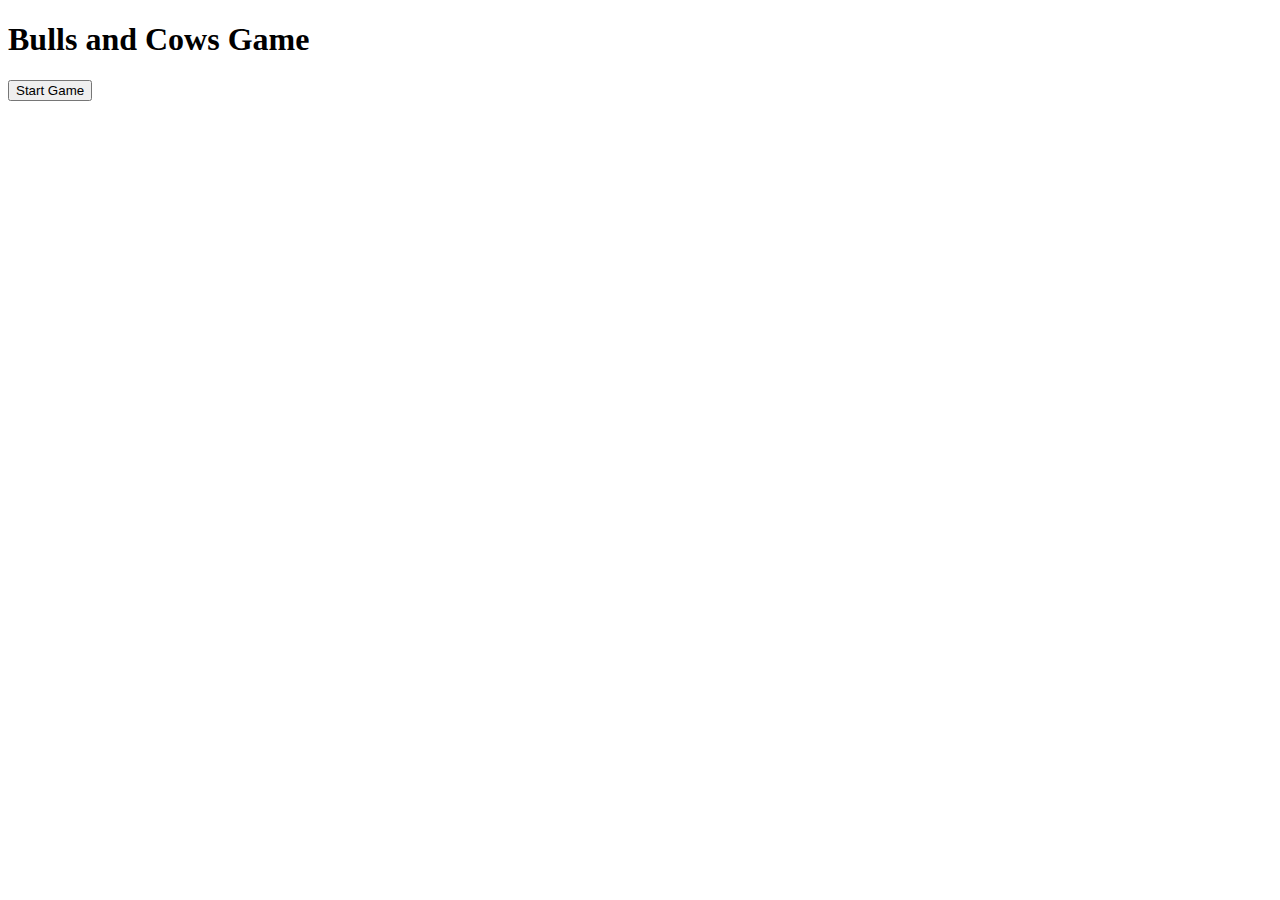
==== index.html @ 62053399 "Update index.html" ====
<!DOCTYPE html>
<html lang="en">
<head>
    <meta charset="UTF-8">
    <meta name="viewport" content="width=device-width, initial-scale=1.0">
    <title>Bulls and Cows Game</title>
    <script>
        // Your JavaScript code here
        const wordList = ["bacy"];
        let exclude = [];

        const chosenWord = wordList[Math.floor(Math.random() * wordList.length)];

        let antiRepeat = [];
        let isRepeated = false;
        let limit = 0;

        function playGame() {
            while (true) {
                exclude = [];
                antiRepeat = [];
                isRepeated = false;

                const userWord = prompt("Enter 4 Letter Word: ");

                if (userWord.length !== 4 || !/^[a-zA-Z]+$/.test(userWord)) {
                    alert("Enter a valid 4-letter word with alphabetical characters only.");
                    continue;
                }

                for (const cur of userWord) {
                    if (antiRepeat.includes(cur)) {
                        isRepeated = true;
                    }
                    antiRepeat.push(cur);
                }

                if (isRepeated) {
                    alert("Cannot use words with repeated characters");
                    continue;
                }

                let refIndex = 0;
                let bull = 0;
                let cow = 0;

                for (const cur of userWord) {
                    if (cur === chosenWord[refIndex] && !exclude.includes(cur)) {
                        bull += 1;
                    } else if (chosenWord.includes(cur) && !exclude.includes(cur)) {
                        cow += 1;
                    }

                    exclude.push(cur);
                    refIndex += 1;
                }

                alert(`${bull} bull and ${cow} cow`);

                if (bull === 4) {
                    alert("You Won The Match");
                    break;
                }

                refIndex = 0;
                limit += 1;

                if (limit > 9) {
                    alert("You Have Exceeded The Limit.....");
                    break;
                }
            }
        }
    </script>
</head>
<body>
    <h1>Bulls and Cows Game</h1>
    <button onclick="playGame()">Start Game</button>
</body>
</html>
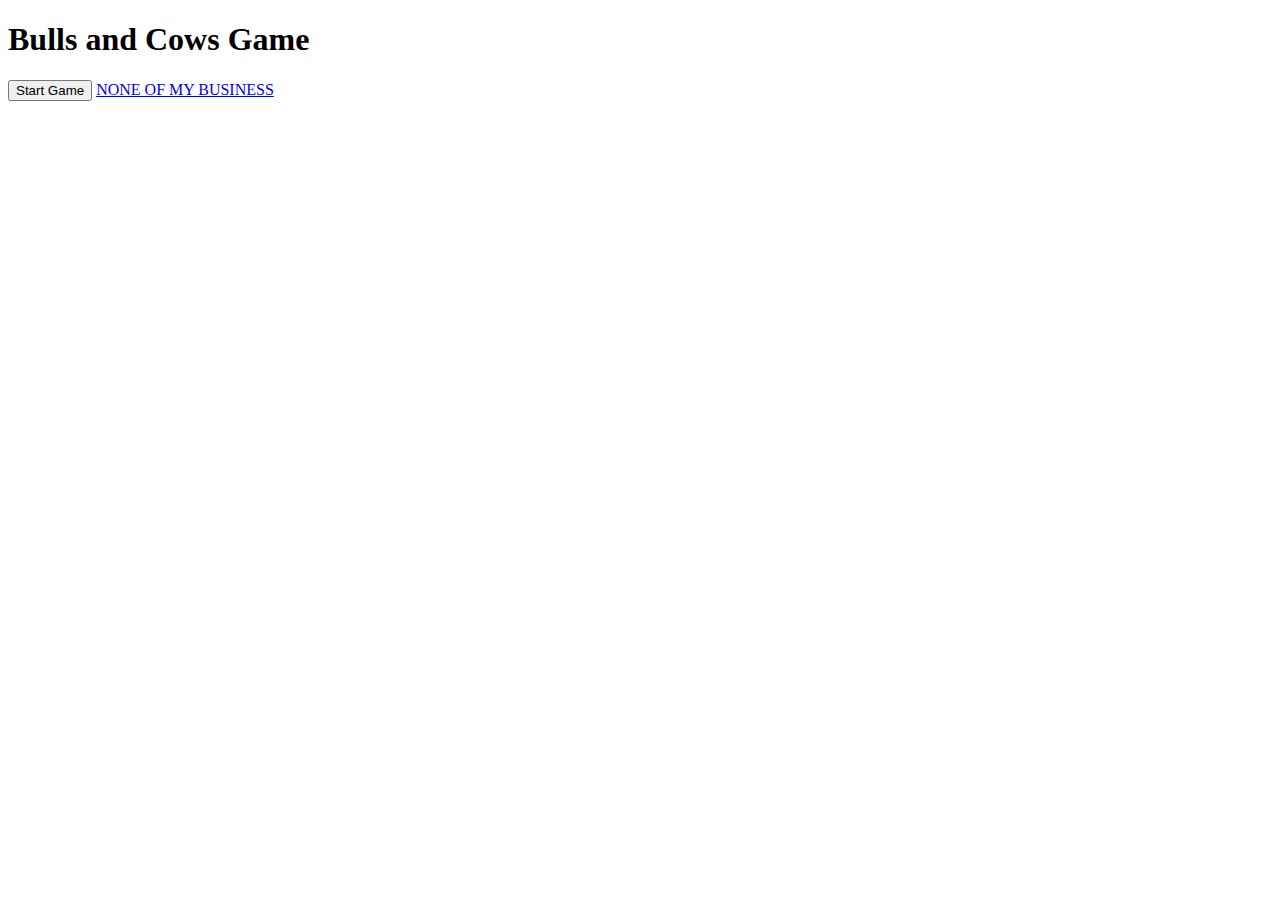
==== commit 6ee04fd7: "Update index.html" ====
--- a/index.html
+++ b/index.html
@@ -6,7 +6,7 @@
     <title>Bulls and Cows Game</title>
     <script>
         // Your JavaScript code here
-        const wordList = ["bacy"];
+        const wordList = ["able", "last", "real", "easy", "long", "rank", "true", "wide", "acid", "busy", "open", "dark", "idle", "flat", "deft", "plus", "safe", "numb", "cold", "late", "live", "wide", "bare", "oral", "back", "cute", "dumb", "dumb", "mute", "wary", "easy", "open", "back", "bald", "wiry", "ugly", "best", "last", "fair", "dark", "gory", "bold", "tied", "game", "dark", "flat", "soft", "busy", "idle", "bony", "bone", "calm", "able", "fast", "same", "pure", "easy", "blue", "blae", "blue", "jade", "pink", "rose", "rust", "sage", "ebon", "grey", "roan", "drab", "pale", "pale", "pale", "dark", "lewd", "weak", "cold", "near", "warm", "cozy", "dear", "bare", "fair", "cozy", "easy", "warm", "able", "half", "half", "half", "calm", "dark", "lost", "pent", "cold", "bold", "smug", "wild", "done", "flat", "hewn", "nosy", "live", "live", "back", "damn", "made", "bent", "hurt", "deaf", "glum", "easy", "neat", "soft", "salt", "live", "warm", "arid", "drab", "late", "late", "late", "easy", "east", "west", "down", "firm", "fine", "neat", "pure", "idle", "beta", "avid", "cold", "avid", "tied", "must", "flat", "true", "tame", "arco", "fair", "foul", "fair", "firm", "true", "weak", "fast", "slow", "lazy", "fast", "slow", "fast", "slow", "thin", "bony", "lank", "skim", "rank", "done", "last", "grey", "able", "soft", "flat", "wavy", "toed", "fore", "home", "kind", "sour", "fast", "cold", "hard", "limp", "aged", "cozy", "bare", "void", "mean", "base", "mock", "a-ok", "hard", "icky", "evil", "dark", "easy", "glad", "hard", "firm", "soft", "hard", "soft", "hard", "soft", "hard", "soft", "hard", "pure", "firm", "hale", "airy", "easy", "deaf", "down", "last", "alto", "alto", "home", "flat", "skew", "flat", "kind", "bare", "cold", "cold", "cold", "rush", "easy", "beta", "dirt", "fond", "past", "blue", "hurt", "glad", "lush", "just", "kind", "epic", "huge", "puny", "snug", "true", "base", "like", "like", "last", "live", "live", "maxi", "long", "lank", "snub", "long", "long", "long", "open", "lost", "gone", "lost", "lost", "loud", "soft", "rich", "thin", "pale", "soft", "cold", "made", "true", "male", "male", "male", "fair", "ripe", "ripe", "aged", "mild", "cold", "main", "racy", "gold", "fair", "flat", "many", "some", "much", "some", "such", "more", "most", "more", "most", "sick", "mown", "fake", "near", "flat", "nice", "base", "base", "blue", "grey", "busy", "rank", "auld", "aged", "aged", "grey", "open", "shut", "open", "open", "open", "open", "oral", "some", "laid", "cold", "bare", "bald", "oily", "bald", "paid", "bare", "bias", "wild", "past", "last", "late", "then", "born", "cold", "down", "mint", "glib", "fast", "grim", "bare", "busy", "lacy", "glib", "dour", "easy", "anti", "plus", "weak", "fine", "nice", "very", "arty", "open", "rich", "lean", "glib", "snug", "rash", "pure", "pure", "fine", "soft", "ripe", "real", "real", "true", "real", "lost", "weak", "akin", "bent", "firm", "idle", "open", "lacy", "live", "awed", "awed", "rich", "rich", "rich", "rich", "lean", "left", "left", "left", "near", "port", "base", "holy", "laic", "safe", "safe", "down", "same", "same", "akin", "sane", "open", "dark", "firm", "sure", "sent", "real", "idle", "arch", "firm", "open", "sexy", "blue", "clad", "shod", "dear", "dual", "zero", "four", "five", "zero", "lone", "size", "arch", "mean", "weak", "fine", "fast", "lone", "sold", "some", "both", "nary", "zero", "each", "long", "flat", "thin", "oral", "firm", "firm", "sure", "hard", "weak", "pale", "puny", "made", "lean", "arch", "base", "easy", "brut", "sour", "long", "tame", "wild", "tame", "wild", "real", "camp", "sour", "winy", "limp", "edgy", "thin", "fine", "ropy", "thin", "tidy", "neat", "neat", "ruly", "side", "true", "sure", "sure", "true", "open", "tied", "torn", "down", "down", "soft", "down", "weak", "used", "airy", "rich", "evil", "warm", "warm", "warm", "cold", "damp", "arid", "rich", "wide", "wide", "bare", "glad", "wise", "sage", "fond", "worn", "aged", "zoic", "home", "oral", "ropy", "self", "Sikh", "Sufi", "Jain", "otic", "Nazi", "epic", "Manx", "Thai", "Thai", "Thai", "Slav", "uric", "wiry", "zero", "held", "just", "half", "only", "only", "only", "okay", "much", "only", "very", "much", "just", "ergo", "firm", "next", "much", "much", "last", "last", "back", "back", "back", "back", "back", "back", "fast", "fast", "hard", "hard", "hard", "hard", "hard", "hard", "hard", "hard", "hard", "down", "down", "down", "down", "down", "down", "home", "home", "home", "more", "more", "late", "most", "most", "then", "then", "then", "once", "once", "thus", "such", "easy", "long", "long", "orad", "wild", "once", "true", "best", "best", "over", "over", "over", "over", "abed", "each", "just", "item", "live", "awry", "amok", "amok", "fore", "atop", "bang", "late", "east", "west", "flat", "flop", "idly", "left", "near", "wide", "wide", "wide", "wide", "only", "very", "life", "time", "agon", "feat", "play", "exit", "slip", "coup", "blot", "slip", "trip", "spin", "hurl", "balk", "dunk", "push", "drag", "draw", "lift", "spit", "jump", "leap", "best", "bunt", "chop", "clip", "swat", "whip", "punt", "mesh", "lick", "move", "move", "move", "flit", "bank", "slip", "juke", "ploy", "ruse", "dint", "road", "vote", "vote", "goal", "flux", "bolt", "veto", "fade", "wash", "soak", "comb", "bath", "care", "chew", "push", "walk", "walk", "step", "pace", "trip", "gait", "gait", "walk", "rack", "hike", "skip", "turn", "dash", "ford", "jump", "mush", "trip", "lift", "spin", "trek", "trek", "tour", "beat", "tack", "post", "rise", "soar", "dive", "drop", "flop", "skid", "flow", "scud", "flit", "jerk", "spin", "snap", "wind", "wave", "turn", "rock", "turn", "left", "tack", "clip", "trim", "bite", "wilt", "chip", "tear", "rent", "burn", "flex", "fold", "rack", "game", "jest", "play", "hang", "dive", "flip", "crab", "spar", "sumo", "hunt", "game", "game", "turn", "down", "golf", "crib", "faro", "draw", "stud", "ludo", "bust", "orgy", "play", "game", "show", "shag", "hula", "song", "scat", "beat", "skit", "dash", "play", "draw", "rush", "pick", "chop", "chip", "work", "game", "plum", "MPEG", "hunt", "jerk", "yoga", "scan", "care", "duty", "role", "back", "evil", "vice", "scam", "envy", "lust", "foul", "rape", "raid", "swiz", "shot", "shot", "duel", "risk", "hire", "lock", "judo", "care", "wear", "blow", "wind", "gasp", "yawn", "toke", "bite", "fart", "gulp", "gulp", "fuck", "doze", "gaze", "gape", "view", "talk", "take", "soul", "play", "rape", "sack", "fire", "tune", "echo", "rite", "wake", "orgy", "mask", "stay", "stop", "wait", "rest", "fast", "diet", "orgy", "stop", "save", "deal", "deal", "dole", "alms", "wash", "deal", "pawn", "sale", "sale", "sale", "duty", "name", "levy", "riot", "duel", "blow", "stab", "shot", "plea", "line", "hand", "lift", "mock", "snub", "turn", "feud", "cast", "flip", "flip", "lead", "helm", "lead", "last", "Ivry", "Jena", "pest", "head", "male", "sire", "vent", "horn", "horn", "host", "kelp", "tang", "Ulva", "carp", "dace", "chub", "dory", "Zeus", "yolk", "fang", "fang", "tusk", "salp", "mako", "Aves", "bird", "rhea", "rhea", "lark", "myna", "crow", "Pica", "wren", "hawk", "eyas", "kite", "Gyps", "Bubo", "Otus", "Asio", "Tyto", "newt", "frog", "bufo", "Hyla", "Pipa", "teju", "beak", "beak", "tick", "mite", "fang", "comb", "guan", "Crax", "Pavo", "dove", "lory", "tody", "Apus", "Jynx", "duck", "Anas", "teal", "smew", "Chen", "swan", "calf", "calf", "buck", "mole", "hide", "down", "vane", "coat", "mane", "hair", "seta", "Nuda", "comb", "worm", "slug", "spat", "clam", "Arca", "Unio", "craw", "crab", "brit", "Grus", "rail", "weka", "Crex", "Otis", "knot", "Lari", "tern", "skua", "Alca", "Uria", "Sula", "seal", "chow", "wolf", "Cuon", "Manx", "lynx", "lion", "bear", "wing", "prey", "game", "claw", "claw", "claw", "tail", "scut", "flag", "dock", "flea", "gnat", "gnat", "Apis", "wasp", "Nepa", "blue", "moth", "grub", "milt", "hare", "pika", "vole", "jird", "Glis", "loir", "cavy", "roan", "foal", "colt", "stud", "mare", "hack", "pony", "grey", "hack", "hack", "pony", "pony", "moke", "jack", "mule", "boar", "zebu", "gaur", "Ovis", "lamb", "goat", "ibex", "oryx", "stag", "fawn", "hart", "hind", "napu", "hand", "mink", "Gulo", "Eira", "peba", "hock", "loin", "vein", "Lucy", "saki", "fish", "Lota", "hake", "ling", "ling", "cusk", "tuna", "brit", "shad", "sild", "char", "opah", "Esox", "pike", "hind", "jack", "scad", "scup", "scup", "drum", "liza", "goby", "cero", "tuna", "Amia", "sole", "acid", "Adam", "adit", "alum", "apse", "arch", "arch", "axis", "axle", "B-52", "back", "back", "bait", "bale", "band", "band", "band", "band", "band", "band", "bank", "bard", "bark", "barn", "base", "base", "base", "base", "base", "base", "bath", "bead", "beam", "beam", "belt", "belt", "belt", "bend", "bend", "bier", "bier", "blue", "boat", "body", "bogy", "bola", "bolt", "bolt", "bolt", "bolt", "bore", "bota", "bowl", "bowl", "bowl", "bowl", "brad", "Bren", "brig", "brig", "brim", "brim", "bung", "bunk", "bunk", "bust", "cafe", "cage", "cage", "cake", "calk", "camp", "camp", "camp", "camp", "camp", "cane", "cane", "cape", "card", "cart", "case", "case", "case", "case", "cast", "cast", "CD-R", "chap", "chip", "chip", "chip", "chum", "clip", "clip", "clog", "clog", "club", "club", "coat", "coif", "coil", "coil", "coil", "coil", "coil", "coke", "Colt", "comb", "comb", "cone", "cope", "copy", "cord", "cord", "cord", "core", "core", "core", "cork", "cosy", "cote", "cowl", "crib", "crib", "crop", "crop", "cube", "curb", "curb", "cusp", "cyma", "dais", "dart", "dart", "daub", "deck", "deck", "deck", "delf", "desk", "dhow", "dial", "dial", "dial", "dial", "dirk", "dish", "dish", "disk", "dock", "dock", "dock", "dome", "dome", "dose", "drag", "draw", "draw", "dray", "drip", "drop", "drug", "drum", "drum", "duck", "duct", "dump", "etui", "exit", "face", "face", "face", "fake", "farm", "felt", "file", "file", "film", "film", "film", "fire", "flag", "flag", "flap", "flap", "flat", "flat", "flat", "flue", "foil", "foil", "foil", "fold", "fork", "fork", "form", "fret", "fret", "frog", "fuse", "fuse", "game", "gamp", "gate", "gate", "gate", "gear", "gear", "gear", "ghat", "gilt", "goal", "gore", "gown", "gown", "gown", "grab", "grey", "grid", "grid", "grid", "hack", "haft", "haik", "hame", "hand", "hank", "harp", "harp", "hasp", "head", "head", "head", "head", "helm", "herm", "hilt", "hold", "hold", "hole", "hole", "home", "hone", "horn", "horn", "horn", "horn", "hose", "hose", "huck", "hulk", "icon", "idol", "iPod", "iron", "iron", "iron", "izar", "item", "jack", "jack", "jack", "jack", "jack", "jack", "jail", "jamb", "jean", "juke", "junk", "kepi", "kern", "kiln", "kilt", "king", "king", "king", "kite", "knit", "knit", "knit", "knob", "knob", "knob", "knot", "kohl", "kris", "lace", "lace", "lame", "lamp", "lamp", "lane", "lane", "lash", "last", "lath", "lead", "lead", "leaf", "Lego", "lens", "lens", "lido", "lift", "lift", "Lilo", "limb", "limb", "line", "line", "line", "line", "link", "link", "lint", "load", "load", "lobe", "lock", "lock", "lock", "lock", "loft", "loft", "loft", "loge", "lota", "luge", "lute", "lyre", "mail", "main", "mask", "mask", "mast", "mast", "maul", "maxi", "maze", "mend", "mews", "mine", "mine", "mink", "mint", "moat", "mold", "mold", "mule", "mute", "nail", "nard", "nave", "neck", "neck", "nest", "nest", "nick", "node", "nose", "nose", "nude", "nude", "oast", "oven", "pack", "pack", "pack", "pack", "pane", "park", "part", "path", "pave", "pawl", "pawn", "pick", "pick", "pick", "pier", "pier", "pier", "pike", "pike", "pile", "pile", "plan", "plat", "plow", "plug", "plug", "pole", "pole", "pole", "port", "post", "prod", "puck", "pung", "punt", "purl", "purl", "quad", "quad", "quay", "rack", "rack", "rack", "raft", "rail", "rail", "rake", "ramp", "rasp", "rein", "rest", "ride", "ring", "ring", "rink", "Ritz", "road", "robe", "rope", "ruin", "rule", "rung", "sack", "sack", "safe", "safe", "sail", "sail", "sari", "scan", "scow", "scow", "scum", "seal", "seal", "seal", "seam", "seat", "seat", "seat", "seat", "shag", "shed", "shim", "ship", "shiv", "shoe", "shoe", "shop", "shot", "shot", "shot", "side", "silk", "silo", "silo", "sink", "skeg", "skep", "skep", "skid", "skin", "skin", "slab", "slat", "sled", "slip", "slit", "slot", "slot", "slot", "snap", "snip", "soap", "soap", "sock", "sofa", "sole", "souk", "spar", "spat", "spit", "spot", "spot", "spud", "spur", "stay", "stay", "stem", "step", "step", "stob", "stop", "stud", "suit", "suit", "sump", "sump", "swab", "swab", "swag", "tabi", "tack", "tail", "tail", "tamp", "tank", "tank", "tape", "tape", "tape", "tare", "tick", "tidy", "tier", "tier", "tile", "tile", "tine", "tire", "toby", "toga", "togs", "tole", "trap", "trap", "trap", "trap", "tray", "trey", "tube", "tube", "tuck", "type", "vamp", "vane", "vase", "vent", "vent", "vest", "viol", "vise", "wain", "wale", "walk", "wand", "ward", "ware", "warp", "wash", "wash", "WATS", "ways", "weir", "weir", "weld", "welt", "whip", "wick", "wick", "wing", "wing", "wire", "wire", "work", "worm", "wrap", "yagi", "yard", "yard", "yard", "yard", "yawl", "yawl", "yoke", "yoke", "yoke", "yoke", "yurt", "zarf", "zero", "ramp", "corn", "heat", "elan", "view", "mark", "form", "face", "band", "spot", "lure", "dent", "mole", "burn", "wart", "note", "mold", "sort", "echo", "gulf", "cert", "airs", "dash", "hope", "evil", "form", "wise", "hang", "slub", "bone", "gray", "wine", "cyan", "blue", "pink", "rose", "puce", "ring", "alto", "alto", "tone", "tune", "walk", "echo", "echo", "give", "whip", "body", "bulk", "heft", "tare", "legs", "rain", "pace", "beat", "loft", "true", "pose", "tuck", "leap", "span", "risk", "risk", "size", "size", "size", "bulk", "bore", "rise", "drop", "glut", "hour", "beam", "damn", "gold", "sake", "evil", "lead", "face", "joke", "seat", "sway", "grip", "hold", "rein", "veto", "form", "drag", "tone", "body", "body", "germ", "skin", "pore", "tube", "duct", "hair", "hair", "down", "mane", "part", "lock", "Afro", "bang", "wave", "scab", "node", "flab", "bone", "head", "trap", "cusp", "caul", "uvea", "lens", "umbo", "lung", "cusp", "flap", "milk", "gore", "clot", "tear", "bile", "snot", "vein", "cone", "ovum", "axon", "fold", "lobe", "pons", "cunt", "mons", "anus", "arse", "head", "pate", "chop", "neck", "nape", "side", "back", "limb", "crus", "shin", "hand", "fist", "left", "palm", "calf", "arch", "sole", "nail", "axis", "ulna", "head", "nose", "beak", "conk", "chin", "face", "face", "brow", "jowl", "ruga", "rima", "zone", "mind", "open", "nous", "mind", "wits", "bent", "Eden", "nose", "hand", "camp", "nose", "part", "self", "coma", "daze", "bind", "drag", "bait", "mind", "musk", "sour", "salt", "tone", "itch", "pain", "heat", "cold", "mark", "line", "rote", "mind", "hunt", "wish", "know", "life", "love", "fact", "case", "lead", "idea", "muse", "trap", "idea", "kind", "type", "like", "like", "rule", "rule", "side", "hand", "foil", "term", "zero", "vote", "part", "unit", "fact", "plan", "bail", "plot", "menu", "sawm", "yang", "hero", "form", "grid", "view", "blur", "cult", "cult", "pole", "goal", "mind", "sake", "view", "lore", "dark", "axis", "mode", "mean", "bent", "bias", "yoga", "leaf", "page", "band", "lens", "film", "mail", "lead", "lead", "mail", "spam", "slot", "word", "form", "head", "term", "case", "verb", "verb", "past", "name", "Dona", "Frau", "pony", "code", "code", "myth", "plot", "poem", "epos", "dump", "copy", "body", "spot", "spot", "tome", "Ruth", "Ezra", "Joel", "Amos", "Mark", "Luke", "John", "sura", "form", "card", "list", "item", "menu", "menu", "rota", "note", "stub", "card", "file", "stub", "sale", "stay", "writ", "plea", "UNIX", "lynx", "worm", "link", "read", "bumf", "skim", "crux", "bunk", "jump", "show", "note", "card", "hail", "dope", "fact", "news", "news", "clue", "sign", "case", "rule", "rule", "code", "copy", "news", "oath", "visa", "hand", "rave", "fire", "name", "dibs", "word", "term", "note", "shot", "debt", "joke", "side", "case", "koan", "rule", "sign", "mark", "type", "mark", "line", "hint", "taps", "dash", "nose", "sign", "mark", "type", "font", "beta", "zeta", "iota", "beth", "yodh", "kaph", "ayin", "qoph", "resh", "shin", "rune", "seal", "tone", "mode", "clef", "rest", "note", "slur", "flat", "flag", "sign", "beck", "gape", "pout", "wink", "dove", "ritz", "LISP", "Iowa", "Crow", "Hopi", "Tupi", "Pima", "Hupa", "Yuma", "Yahi", "Lisu", "Hani", "Lahu", "Kuki", "Nung", "Thai", "Saek", "Gheg", "Tosk", "Komi", "Veps", "Manx", "Urdu", "Dard", "Pali", "Dari", "Kota", "Toda", "Kuvi", "Bole", "Bade", "Tera", "Bura", "Kera", "Chad", "Fang", "Luba", "Fula", "Akan", "plot", "lobe", "play", "line", "line", "play", "tune", "part", "vamp", "hymn", "duet", "trio", "song", "fado", "lied", "soul", "funk", "trad", "tone", "note", "vein", "form", "iamb", "surd", "howl", "sigh", "rasp", "chat", "talk", "cant", "wind", "talk", "hint", "word", "wish", "suit", "oral", "quiz", "echo", "leak", "talk", "oath", "brag", "dare", "goad", "post", "rule", "blip", "horn", "buoy", "mace", "icon", "spot", "wave", "sign", "Bach", "omen", "time", "trip", "deal", "blip", "fire", "pity", "case", "time", "slip", "rise", "dawn", "ruin", "blow", "slam", "jolt", "surf", "wake", "wave", "lift", "wave", "wave", "draw", "leap", "drop", "flop", "stop", "snap", "bang", "bong", "bark", "bark", "beat", "bray", "chug", "crow", "ding", "drip", "drum", "honk", "howl", "howl", "meow", "pant", "peal", "ping", "ring", "sigh", "slam", "snap", "song", "tick", "ting", "whir", "whiz", "zing", "tide", "flow", "flux", "slap", "jump", "fire", "turn", "drip", "warp", "rush", "flap", "rush", "spin", "thaw", "tide", "rise", "bash", "rave", "bout", "race", "heat", "open", "dash", "mile", "race", "slam", "rout", "bite", "glow", "soul", "zeal", "wish", "love", "urge", "pain", "pang", "care", "daze", "hope", "stir", "fury", "fear", "fear", "bang", "hope", "love", "hate", "envy", "sulk", "tuck", "dish", "fare", "diet", "diet", "menu", "chow", "meal", "bran", "Spam", "meal", "bite", "nosh", "chew", "soup", "stew", "mint", "flan", "whip", "cake", "bird", "duck", "wing", "loaf", "meat", "game", "chop", "side", "shin", "loin", "neck", "rump", "veal", "lamb", "rack", "pork", "rind", "lard", "suet", "Host", "pita", "gyro", "wrap", "mush", "chip", "kale", "bean", "corn", "taro", "lime", "plum", "sloe", "date", "pear", "bosc", "sorb", "fish", "cusk", "carp", "pike", "tuna", "clam", "crab", "scup", "sole", "hake", "shad", "milt", "rice", "slop", "mash", "mast", "herb", "salt", "mace", "mint", "sage", "mole", "roux", "milk", "milk", "whey", "curd", "curd", "bleu", "Brie", "Edam", "miso", "pate", "taco", "brew", "bock", "malt", "wort", "malt", "mead", "sake", "nipa", "wine", "sack", "port", "marc", "flip", "sour", "slug", "must", "mate", "cola", "slop", "mold", "aged", "deaf", "folk", "sick", "crop", "pack", "hand", "pair", "knot", "swad", "wisp", "clew", "pile", "pyre", "body", "race", "kith", "name", "pair", "pair", "team", "trio", "trio", "DINK", "bevy", "wisp", "herd", "herd", "pack", "wisp", "giro", "firm", "Rome", "side", "form", "type", "sect", "cult", "cult", "Liao", "Ming", "Qing", "Sung", "Tang", "York", "Yuan", "bloc", "Axis", "Asia", "hive", "ruck", "army", "host", "unit", "army", "navy", "team", "wing", "city", "town", "club", "hunt", "yoke", "cast", "core", "nest", "duet", "trio", "band", "crew", "crew", "gown", "jati", "diet", "Duma", "Rota", "mods", "date", "fair", "fair", "side", "jury", "jury", "bevy", "left", "file", "line", "line", "rank", "body", "bosk", "rash", "bank", "mail", "deco", "camp", "Zhou", "vote", "blue", "grey", "host", "head", "wing", "Inca", "seat", "home", "base", "wing", "apex", "node", "node", "bush", "beat", "zone", "belt", "side", "base", "balk", "core", "city", "city", "zone", "home", "dump", "view", "east", "west", "East", "East", "Eden", "bent", "drop", "home", "turf", "lair", "lawn", "lead", "limb", "line", "line", "line", "park", "park", "path", "peak", "pole", "pole", "site", "post", "left", "back", "open", "port", "nest", "wold", "seat", "seat", "side", "side", "hand", "site", "slum", "stop", "seam", "head", "town", "burg", "ward", "plot", "veld", "tack", "West", "West", "tape", "wire", "yard", "yard", "zone", "turf", "Oran", "Chad", "Luda", "Xian", "Cali", "Goma", "Leon", "Cuba", "Cuba", "Brno", "Lome", "Oslo", "Lund", "Ruhr", "Suva", "Troy", "Acre", "Zion", "Hefa", "Rome", "Pisa", "Bari", "Guam", "Graz", "Linz", "Gent", "Acre", "Erin", "Bath", "Avon", "Kent", "Cork", "Giza", "Suez", "Agra", "Bali", "Iran", "Elam", "Iraq", "Kobe", "Gaul", "Orly", "Lyon", "Nice", "Laos", "Male", "Mali", "Oman", "Sind", "Peru", "Lima", "Cebu", "Cebu", "Lodz", "Doha", "Apia", "Taif", "Nejd", "Perm", "Omsk", "Riga", "Baku", "Leon", "Leon", "Bern", "Aram", "Sfax", "Nome", "Mesa", "Yuma", "Hilo", "Maui", "Oahu", "Gary", "Iowa", "Hays", "Reno", "Taos", "Ohio", "Enid", "Bend", "Erie", "Waco", "Utah", "Aden", "Gobi", "Etna", "Fuji", "life", "urge", "Aare", "Aire", "Alps", "Amur", "Apus", "Aras", "Argo", "Arno", "Asia", "Avon", "Avon", "bank", "bank", "bank", "base", "berm", "body", "brae", "cape", "cave", "chap", "chip", "coma", "core", "core", "cove", "cove", "crag", "dale", "down", "draw", "drey", "dune", "Ebro", "Elbe", "Eyre", "flat", "foam", "ford", "Gila", "glen", "Grus", "gulf", "gulf", "hail", "head", "head", "hole", "hole", "hunk", "isle", "kaon", "Kivu", "Kura", "lake", "land", "land", "leak", "Lena", "loch", "loch", "Lyra", "main", "mare", "Mars", "mesa", "Milk", "mire", "muon", "must", "neck", "nest", "Neva", "Nile", "nova", "Oder", "Ohio", "Ouse", "part", "path", "Pavo", "Ping", "pion", "pond", "rift", "rift", "rock", "Ruhr", "shag", "skim", "slit", "slot", "spit", "star", "star", "stub", "Styx", "tarn", "turf", "Twin", "Tyne", "unit", "Vega", "vein", "Vela", "vent", "wadi", "wash", "Yalu", "ogre", "Fury", "Danu", "Gwyn", "Llyr", "Amen", "Aten", "Bast", "Ptah", "Apsu", "Enki", "Gula", "Nabu", "Nina", "Agni", "Devi", "Kali", "Rahu", "Siva", "Soma", "Vayu", "Sita", "Kami", "faun", "Puck", "peri", "Echo", "Hero", "Ares", "Eris", "Mors", "Mars", "Dido", "Eros", "Hera", "Juno", "Muse", "Clio", "Nike", "Luna", "Zeus", "Thea", "Rhea", "Leto", "Frey", "Hoth", "Idun", "Loki", "Norn", "Odin", "Thor", "Vali", "Ymir", "Wyrd", "Adam", "Cain", "Abel", "Seth", "Ajax", "Bond", "Iago", "Lear", "Leda", "self", "face", "male", "WASP", "Crow", "Erie", "Hopi", "Hupa", "Iowa", "Pima", "Sauk", "Taos", "Yahi", "Yuma", "Zuni", "Gond", "Kota", "Toda", "Slav", "Copt", "Celt", "Gael", "Gaul", "Luba", "Tupi", "Dane", "Copt", "Jute", "Komi", "Veps", "frog", "Kurd", "spic", "Inca", "Inca", "Pole", "Arab", "Scot", "Thai", "Turk", "Igbo", "AWOL", "aide", "alto", "anti", "aunt", "back", "bard", "bear", "berk", "best", "bore", "capo", "case", "chap", "chit", "chef", "crab", "cunt", "czar", "czar", "dame", "dame", "date", "dean", "dean", "dean", "dick", "doge", "dove", "duce", "duke", "duke", "dyer", "earl", "emir", "fare", "fink", "flop", "monk", "gent", "girl", "girl", "Goth", "grip", "hack", "hack", "hand", "hawk", "head", "head", "head", "heir", "hire", "hero", "hope", "host", "host", "host", "hunk", "idol", "jerk", "jilt", "khan", "king", "king", "Lady", "lady", "lamb", "lamb", "liar", "life", "lion", "Lord", "lout", "maid", "maid", "mate", "mate", "mate", "hero", "mute", "naif", "name", "narc", "nark", "Nazi", "nazi", "nerd", "nude", "page", "page", "page", "pain", "peri", "pest", "poet", "prey", "putz", "qadi", "rake", "rani", "rock", "runt", "sage", "scab", "serf", "Shem", "shot", "Sikh", "sire", "slip", "slob", "snob", "sort", "soul", "spiv", "star", "stud", "suer", "Sufi", "suit", "swot", "tail", "temp", "tier", "tier", "Tory", "Tory", "Tory", "twin", "Tyke", "user", "uxor", "waif", "ward", "Wave", "Whig", "Whig", "Whig", "whip", "wife", "wimp", "wing", "wisp", "wolf", "worm", "yogi", "zany", "Abel", "Adam", "Ahab", "Amos", "Asch", "Ashe", "Bach", "Baum", "Berg", "Best", "Blok", "Bohr", "Bond", "Born", "Bose", "Buck", "Burk", "Burt", "Bush", "Bush", "Bush", "Byrd", "Byrd", "Cage", "Cash", "Clay", "Clay", "Coca", "Cody", "Cohn", "Coue", "Curl", "Dali", "Davy", "Dean", "Debs", "Dias", "Dior", "Down", "Drew", "Dufy", "Duse", "Edwy", "Esau", "Eyck", "Ezra", "Fahd", "Ford", "Ford", "Ford", "Ford", "Ford", "Ford", "Frye", "Funk", "Gide", "Gish", "Gore", "Goya", "Graf", "Gram", "Gray", "Gray", "Gray", "Gray", "Grey", "Grey", "Grey", "Gris", "Hahn", "Hale", "Hale", "Hale", "Hals", "Hart", "Hart", "Hays", "Hays", "Hero", "Hope", "Howe", "Howe", "Howe", "Howe", "Hugo", "Hume", "Hunt", "Hunt", "Hunt", "Inge", "Inge", "Ives", "Ives", "Joel", "John", "John", "Jong", "Jude", "Jung", "Kahn", "Kant", "Kean", "Kent", "Kern", "King", "King", "King", "Knox", "Koch", "Kuhn", "Lamb", "Land", "Lear", "Lind", "Livy", "Loeb", "Luce", "Luce", "Luke", "Lunt", "Mach", "Mark", "Marx", "Marx", "Marx", "Marx", "Marx", "Mary", "Mays", "Mead", "Mead", "Meir", "Miro", "Monk", "More", "Muir", "Nash", "Nast", "Nero", "Noah", "Ochs", "Oken", "Oort", "Opel", "Otis", "Ovid", "Owen", "Owen", "Page", "Page", "Park", "Paul", "Paul", "Piaf", "Polk", "Pons", "Pope", "Post", "Post", "Post", "Pyle", "Rand", "Rask", "Reid", "Rice", "Rice", "Ritz", "Rock", "Roth", "Rous", "Rush", "Ruth", "Ruth", "Sade", "Salk", "Sand", "Saul", "Saxe", "Shaw", "Shaw", "Shaw", "Shaw", "Snow", "Taft", "Taft", "Tate", "Tati", "Tito", "Town", "Urey", "Vaux", "Vega", "Wade", "Wain", "Ward", "Ward", "Ward", "Weil", "Weil", "Weld", "West", "West", "West", "Wise", "Wise", "Wolf", "Wolf", "Wouk", "Wren", "Yale", "Zeno", "Zeno", "Zola", "dent", "wind", "luck", "luck", "beam", "beam", "bise", "fohn", "lode", "load", "work", "grip", "gale", "glow", "gust", "hail", "haze", "heat", "life", "line", "beat", "thaw", "mist", "halo", "head", "push", "rain", "drag", "snow", "wave", "wind", "chop", "crop", "seta", "fern", "pine", "pine", "rimu", "nagi", "miro", "cone", "rush", "Brya", "inga", "dita", "arum", "arum", "taro", "taro", "puka", "pink", "Beta", "tuna", "poke", "ombu", "kale", "rape", "woad", "disa", "bent", "rice", "munj", "cane", "milo", "corn", "corn", "corn", "okra", "okra", "Sida", "Cola", "kola", "herb", "mast", "Olea", "ling", "Musa", "Ixia", "ramp", "aloe", "flax", "dhak", "guar", "anil", "Lens", "cube", "tolu", "bean", "kino", "tipu", "Ulex", "tare", "mung", "palm", "coir", "Nipa", "dock", "Rosa", "rose", "Geum", "plum", "gean", "fuji", "pear", "Ruta", "lime", "Acer", "Ilex", "mate", "Rhus", "mint", "mint", "sage", "beak", "teak", "teak", "Sium", "puka", "rust", "smut", "bunt", "bunt", "mold", "wort", "crop", "spur", "hair", "coma", "aril", "duct", "veil", "pith", "vein", "bast", "vine", "snag", "axis", "axil", "cyme", "corm", "bean", "pome", "husk", "leaf", "node", "lobe", "bark", "culm", "limb", "wand", "burl", "burl", "hoya", "soma", "land", "pile", "song", "gain", "gate", "gift", "tare", "cost", "wage", "soap", "dole", "rent", "fine", "fare", "levy", "FICA", "PAYE", "duty", "agio", "rate", "ante", "pawn", "bail", "gold", "bank", "fisc", "fund", "bank", "swag", "gold", "ruby", "kite", "kite", "giro", "cash", "cash", "coin", "real", "dime", "slug", "debt", "note", "loan", "lien", "bond", "fire", "flow", "fold", "leak", "molt", "rust", "shit", "sink", "soak", "sort", "thaw", "baud", "ream", "duck", "game", "lead", "love", "base", "cord", "MIPS", "grad", "acre", "barn", "bath", "cran", "last", "pint", "pint", "peck", "pint", "peck", "byte", "word", "phot", "volt", "gray", "dyne", "inch", "yard", "mile", "nail", "hand", "head", "link", "mesh", "mile", "mile", "palm", "span", "euro", "baht", "cent", "cedi", "real", "fils", "dong", "kina", "toea", "lwei", "kyat", "lira", "lira", "loti", "mark", "lira", "pula", "rand", "riel", "dram", "sent", "lari", "lats", "chon", "chon", "yuan", "jiao", "sone", "phon", "troy", "last", "rotl", "slug", "tael", "dram", "dram", "gram", "cube", "zero", "mate", "four", "five", "spot", "nose", "step", "bowl", "case", "cask", "dish", "pail", "sack", "tank", "drop", "dose", "load", "load", "dreg", "jack", "mile", "much", "ream", "tons", "sine", "link", "part", "unit", "rate", "trim", "east", "west", "east", "west", "last", "norm", "line", "wave", "bend", "dome", "cone", "disk", "ring", "coil", "star", "warp", "knot", "arch", "lead", "bowl", "snag", "wart", "node", "base", "drop", "fold", "void", "node", "hole", "pore", "spur", "cast", "fork", "cube", "tail", "mode", "soup", "size", "wild", "acme", "fact", "life", "skin", "rest", "life", "stir", "rage", "dark", "yoke", "cage", "idle", "play", "rest", "case", "flux", "rage", "rage", "flux", "pica", "ague", "crud", "AIDS", "yaws", "cold", "sore", "boil", "kibe", "gout", "cyst", "noma", "acne", "rust", "wilt", "smut", "bunt", "leak", "bite", "bump", "burn", "wale", "sign", "head", "rash", "pain", "ache", "burn", "pang", "pang", "pock", "ague", "scar", "corn", "yips", "trip", "lisp", "fret", "funk", "snit", "mire", "rank", "king", "fame", "name", "fame", "bane", "lack", "nude", "flaw", "flaw", "hole", "wart", "shot", "debt", "trim", "dirt", "home", "smog", "damp", "ruin", "wear", "sale", "slot", "ylem", "glop", "atom", "acyl", "dopa", "enol", "acid", "amyl", "base", "atom", "alum", "alum", "gold", "iron", "lead", "zinc", "marl", "mica", "char", "coke", "derv", "fire", "opal", "peat", "rock", "sial", "sima", "grit", "glue", "lute", "size", "Alar", "shag", "anil", "bone", "horn", "hide", "calf", "mink", "seal", "Tums", "bond", "card", "chad", "bran", "clay", "slip", "coal", "cork", "daub", "exon", "diol", "dust", "dust", "fire", "soil", "musk", "crap", "slop", "flux", "flax", "foam", "fuel", "rust", "balm", "kino", "hemp", "hypo", "jade", "jute", "tufa", "lint", "loam", "Mace", "mash", "mold", "slop", "onyx", "bole", "lake", "lake", "woad", "buna", "ruby", "rain", "salt", "roan", "sand", "sard", "silk", "silt", "slag", "snow", "crud", "soup", "spar", "sago", "talc", "tile", "urea", "whey", "punk", "deal", "knot", "24/7", "bout", "date", "past", "yore", "time", "span", "life", "life", "life", "days", "past", "date", "date", "date", "dawn", "ides", "date", "year", "year", "year", "June", "July", "Adar", "Iyar", "Jeth", "Asin", "Magh", "term", "term", "hour", "hour", "hour", "sext", "Lent", "time", "meal", "game", "turn", "half", "over", "dawn", "time", "tide", "flow", "flux", "jerk", "pace", "rate", "rule", "then", "snap", "burp", "sigh", "hold", "pant", "hack", "blow", "yawn", "wink", "wink", "shed", "make", "play", "rest", "wake", "grin", "beam", "bray", "clap", "pout", "blow", "wash", "wash", "soap", "comb", "wave", "perm", "talc", "prim", "gain", "wear", "wear", "shoe", "wear", "coat", "vest", "vest", "wear", "nick", "spat", "twin", "drop", "foal", "lamb", "fawn", "geld", "hurt", "have", "wail", "bawl", "tear", "calk", "rack", "make", "dung", "tire", "play", "tire", "spew", "help", "drug", "dope", "soup", "smut", "hock", "grow", "leaf", "draw", "scab", "heal", "tone", "fart", "spit", "stub", "harm", "pale", "emit", "joke", "gown", "make", "give", "give", "pack", "malt", "malt", "malt", "stay", "make", "have", "move", "step", "turn", "bald", "fork", "draw", "form", "prim", "drop", "work", "rise", "soar", "rise", "jump", "gain", "fail", "stem", "bail", "bail", "pick", "muck", "lift", "lift", "lift", "burl", "husk", "clog", "brim", "dash", "tank", "back", "malt", "welt", "plug", "plug", "slip", "milk", "milk", "burn", "bone", "tusk", "lift", "edit", "edit", "hack", "edit", "tame", "slip", "help", "hang", "smut", "mold", "salt", "bate", "flow", "lave", "moil", "lock", "line", "back", "melt", "fade", "hose", "grow", "grow", "pare", "gate", "rule", "rust", "pole", "weld", "grow", "twin", "turn", "grow", "leak", "hurt", "flaw", "dish", "bulk", "stun", "mend", "fret", "wash", "tidy", "make", "turn", "smut", "grey", "grey", "tone", "tone", "clip", "tune", "tune", "time", "trim", "zero", "zero", "time", "gear", "blow", "blur", "murk", "dusk", "blur", "stub", "spin", "size", "bake", "fire", "cork", "stew", "brew", "draw", "boil", "twig", "snap", "chap", "give", "drag", "come", "come", "come", "plug", "lift", "stem", "snap", "lift", "mist", "curl", "drop", "clog", "heat", "soak", "heat", "warm", "warm", "boil", "boil", "burn", "sear", "burn", "burn", "char", "melt", "fuse", "fuse", "fold", "cram", "frap", "fade", "thin", "draw", "thin", "drop", "wane", "wane", "fail", "bolt", "vary", "slow", "slow", "clog", "melt", "etch", "void", "heap", "line", "soak", "clot", "clot", "sour", "rush", "rush", "stay", "true", "skew", "wear", "wilt", "wilt", "draw", "blow", "glue", "load", "vent", "pace", "foul", "foul", "foul", "coke", "dung", "mark", "spot", "spot", "star", "flag", "nick", "bark", "dose", "foam", "blue", "take", "prim", "camp", "hack", "cure", "cure", "cure", "corn", "dawn", "leak", "sole", "vamp", "move", "open", "open", "ream", "ream", "come", "lift", "make", "drop", "save", "surf", "draw", "make", "dope", "take", "wash", "salt", "fail", "leap", "back", "make", "make", "fold", "felt", "bind", "damp", "ruin", "smut", "flip", "slag", "port", "grok", "know", "know", "know", "know", "know", "know", "cram", "hold", "know", "know", "know", "slip", "mind", "jilt", "drop", "jump", "type", "date", "read", "take", "read", "read", "read", "scry", "read", "skim", "cube", "cave", "size", "rate", "come", "rank", "rate", "card", "take", "give", "draw", "dial", "pick", "time", "slot", "bias", "hold", "lean", "like", "make", "make", "seal", "time", "pace", "jinx", "plan", "plan", "hope", "plot", "mean", "want", "plat", "loft", "find", "rule", "flip", "mind", "draw", "give", "date", "date", "hold", "grab", "ping", "ping", "give", "give", "page", "pray", "urge", "push", "lead", "give", "spar", "spat", "rest", "rest", "blow", "drag", "quiz", "dial", "lift", "visa", "shun", "deny", "deny", "deny", "avow", "warn", "warn", "pose", "make", "claw", "mind", "mock", "mock", "joke", "crow", "crow", "laud", "hymn", "blog", "defy", "warn", "warn", "bode", "wake", "give", "move", "fawn", "rave", "give", "give", "sign", "bail", "make", "hail", "hail", "meld", "wish", "wish", "wish", "rail", "yowl", "snap", "mark", "buoy", "read", "show", "hint", "sign", "mean", "blow", "leak", "nark", "leak", "drop", "talk", "give", "vent", "list", "name", "spin", "yarn", "hype", "mean", "harp", "talk", "edit", "rule", "plug", "rasp", "lisp", "tone", "sigh", "lift", "pant", "post", "code", "sign", "visa", "post", "file", "file", "film", "type", "note", "note", "name", "name", "term", "post", "mail", "spam", "yack", "vamp", "sign", "flag", "slur", "slur", "spit", "yawp", "howl", "howl", "bark", "bark", "yelp", "bawl", "scan", "rant", "meow", "honk", "honk", "flap", "give", "give", "give", "send", "tone", "gulp", "beam", "hurl", "sing", "give", "play", "curl", "move", "open", "draw", "exit", "play", "play", "play", "jump", "bias", "race", "show", "team", "crew", "lose", "drop", "romp", "take", "beat", "down", "rout", "nose", "gain", "walk", "bait", "fork", "rush", "jump", "duel", "feud", "chop", "mine", "nuke", "fire", "fire", "fuse", "dice", "play", "ante", "bird", "crab", "walk", "fish", "rail", "fowl", "seal", "hunt", "hunt", "hawk", "fowl", "bowl", "golf", "foul", "foul", "hack", "hack", "side", "play", "hold", "turn", "fort", "rise", "play", "play", "mine", "milk", "dine", "dine", "wolf", "suck", "tank", "port", "fare", "nosh", "peck", "give", "wine", "slop", "corn", "wean", "want", "diet", "fast", "fast", "diet", "wine", "dunk", "cloy", "host", "drug", "drop", "dope", "trip", "chew", "chaw", "gulp", "bolt", "prey", "trap", "stub", "rack", "claw", "take", "hold", "hold", "buoy", "pole", "jack", "slat", "mold", "flip", "curl", "grip", "turn", "poke", "stab", "prod", "maul", "maul", "daub", "turf", "bury", "bank", "ping", "clap", "clap", "spat", "thud", "port", "bump", "down", "goad", "goad", "spur", "spur", "spur", "flip", "snap", "slam", "slam", "slam", "draw", "peck", "swab", "dust", "whet", "hone", "dust", "pink", "step", "cube", "chop", "hack", "chop", "nick", "nick", "chip", "chip", "chip", "snag", "skim", "skim", "coat", "pare", "skin", "bark", "bark", "coat", "pave", "wash", "wash", "line", "face", "face", "crib", "flay", "line", "fold", "flex", "flex", "rout", "hole", "rout", "cave", "wrap", "cord", "rope", "join", "fair", "join", "seam", "ring", "knot", "curb", "clog", "gird", "bind", "bind", "lash", "frap", "band", "dock", "claw", "rake", "rake", "skin", "lift", "daub", "hunt", "felt", "want", "raid", "scan", "comb", "fish", "grub", "reap", "club", "snip", "tail", "snag", "darn", "tick", "tape", "glue", "coif", "hold", "foil", "bind", "cowl", "tile", "bare", "brad", "stay", "bung", "open", "open", "lock", "hasp", "bolt", "grab", "ream", "seal", "seal", "seal", "tack", "nail", "stud", "calk", "mask", "mask", "mask", "bead", "belt", "clip", "fray", "punt", "punt", "mist", "salt", "play", "hive", "pick", "frog", "nest", "clam", "lump", "bale", "rasp", "file", "tuck", "tuck", "iron", "wipe", "grit", "grit", "swat", "sock", "beat", "soak", "whip", "beat", "beat", "beat", "bean", "conk", "cosh", "snap", "hole", "bunt", "flog", "cane", "deck", "belt", "chop", "slug", "slap", "beat", "roil", "spar", "spar", "plug", "cork", "club", "poke", "neck", "take", "ride", "snog", "lick", "bear", "pile", "turn", "send", "mail", "bite", "pick", "bore", "spud", "horn", "gore", "gnaw", "bite", "snap", "give", "port", "pack", "cart", "haul", "drag", "haul", "heft", "sift", "rice", "felt", "pair", "pair", "clog", "trap", "hang", "hang", "hang", "hang", "hang", "pack", "pack", "veil", "pack", "pack", "sack", "drop", "load", "load", "yoke", "yoke", "yoke", "stow", "park", "ship", "sign", "rail", "rick", "cord", "hurl", "pelt", "ride", "flip", "shed", "camp", "skim", "spin", "undo", "lace", "wind", "wind", "clue", "coil", "idle", "nest", "bury", "spot", "mire", "wash", "wash", "spat", "blot", "sorb", "work", "stir", "hang", "seat", "seat", "blow", "rest", "ramp", "bask", "scar", "crop", "dock", "tear", "slit", "slit", "gore", "wrap", "rape", "ruin", "stub", "post", "rend", "tear", "crop", "crop", "dunk", "soak", "lift", "slop", "tube", "cone", "turn", "bank", "dike", "code", "vamp", "core", "head", "jerk", "post", "yank", "weld", "comb", "dunk", "chip", "wire", "wire", "coal", "hold", "gate", "lime", "loft", "loft", "lean", "lock", "trap", "bond", "clap", "rest", "size", "load", "cram", "dust", "zinc", "bowl", "seat", "make", "beat", "give", "plan", "plot", "mint", "spin", "spin", "draw", "draw", "trip", "make", "pick", "bear", "crop", "make", "raft", "lock", "cast", "bake", "brew", "purl", "purl", "work", "rack", "flag", "bead", "knit", "purl", "knit", "knot", "lace", "hang", "trim", "lard", "trim", "deck", "gild", "rule", "draw", "draw", "copy", "vein", "coin", "jive", "clog", "cast", "film", "give", "give", "play", "play", "play", "play", "read", "star", "play", "play", "play", "play", "beat", "slur", "sing", "sing", "hymn", "drum", "harp", "hold", "vamp", "grow", "plow", "copy", "etch", "fret", "fret", "make", "make", "beat", "chop", "busk", "draw", "fuel", "jolt", "calm", "calm", "fret", "move", "stew", "hate", "love", "love", "like", "like", "dote", "fear", "fear", "fear", "fear", "faze", "fret", "pain", "hurt", "lose", "fume", "rage", "rack", "fail", "mope", "ache", "lock", "hope", "work", "rise", "spur", "bore", "care", "wean", "wish", "wish", "wish", "itch", "like", "hope", "envy", "envy", "love", "burn", "glow", "glow", "move", "mire", "swap", "ride", "come", "tube", "wend", "raft", "take", "tour", "sail", "trek", "trek", "ship", "ride", "kite", "come", "move", "work", "draw", "suck", "rack", "scan", "move", "stay", "rein", "stop", "halt", "stop", "rein", "stop", "jolt", "duck", "swan", "skid", "skid", "skid", "chop", "push", "push", "push", "nose", "waft", "tide", "tide", "rock", "rock", "swag", "lash", "hunt", "beat", "beat", "flap", "walk", "buck", "cant", "bowl", "whip", "jerk", "skip", "flip", "flip", "flip", "snap", "stir", "stir", "bump", "shag", "dart", "flit", "trip", "crab", "play", "play", "tide", "swim", "buoy", "walk", "walk", "walk", "turn", "port", "face", "turn", "walk", "ford", "claw", "wade", "limp", "mope", "file", "hike", "slog", "ramp", "romp", "lope", "step", "pace", "helm", "crab", "park", "head", "sled", "mush", "rack", "kite", "soar", "soar", "boat", "tram", "sail", "beat", "scud", "tack", "jibe", "taxi", "taxi", "raft", "send", "turn", "turn", "rail", "ride", "ride", "walk", "post", "swim", "dive", "dive", "jump", "jump", "bolt", "dive", "duck", "rise", "rise", "sink", "sink", "flop", "flop", "lift", "skid", "chin", "hike", "drop", "dump", "drop", "hang", "port", "land", "land", "down", "land", "rise", "sink", "sink", "sink", "nose", "draw", "limp", "back", "back", "lead", "lead", "hand", "fire", "home", "come", "stay", "exit", "make", "find", "hive", "fort", "pour", "herd", "herd", "rail", "bend", "hunt", "arch", "bend", "flex", "lean", "list", "list", "bank", "spin", "birl", "lock", "make", "push", "tear", "hunt", "drag", "rush", "race", "rush", "dart", "fawn", "flow", "flow", "spin", "blow", "pour", "pour", "drip", "scat", "take", "slip", "slip", "tube", "hare", "dock", "pack", "land", "port", "draw", "snap", "turn", "leaf", "turn", "turn", "port", "pace", "step", "step", "step", "beat", "beat", "bate", "clap", "clap", "ride", "turn", "plow", "draw", "wash", "sift", "grab", "drag", "rake", "bang", "blow", "blow", "drag", "ride", "jump", "slip", "hear", "take", "numb", "stun", "work", "whet", "note", "bite", "burn", "itch", "itch", "hurt", "ache", "view", "gaze", "make", "blow", "blow", "ting", "show", "face", "show", "open", "flex", "ramp", "hide", "hide", "bury", "show", "scan", "scan", "glow", "glow", "blur", "beat", "ogle", "case", "hear", "drum", "tick", "blow", "ping", "pink", "chug", "ting", "ring", "ding", "peal", "ring", "snap", "honk", "bong", "thud", "clop", "bang", "hark", "zest", "spot", "salt", "sour", "lose", "come", "find", "etch", "give", "give", "give", "take", "have", "have", "take", "kite", "kite", "take", "take", "take", "turn", "find", "glom", "deny", "deny", "deny", "dock", "fund", "fund", "fund", "fund", "back", "farm", "fund", "fund", "vest", "dump", "dump", "save", "slip", "load", "post", "give", "cast", "fuel", "deal", "push", "deal", "deal", "deal", "find", "cash", "heap", "save", "blow", "save", "take", "burn", "raid", "crib", "tank", "loft", "find", "lose", "lose", "lose", "lose", "gain", "earn", "reap", "bail", "bear", "bear", "hive", "levy", "give", "give", "dock", "bilk", "give", "fail", "pick", "lend", "lend", "shop", "shop", "tube", "fret", "step", "rail", "wive", "heat", "seat", "seat", "ramp", "bush", "slat", "bunk", "fuel", "bank", "bank", "bank", "sack", "pawn", "dump", "bond", "lift", "coal", "snag", "gate", "wire", "have", "pour", "move", "fuel", "save", "grab", "land", "give", "spar", "vest", "kern", "kern", "pith", "scum", "race", "play", "deal", "work", "deal", "have", "buck", "post", "cast", "task", "pack", "name", "lord", "oust", "drop", "oust", "work", "rack", "hire", "ship", "sign", "work", "page", "fink", "wait", "work", "busy", "idle", "play", "play", "farm", "bail", "open", "open", "join", "work", "tend", "head", "hold", "work", "form", "hold", "back", "bury", "mesh", "home", "rent", "rent", "vote", "vote", "vote", "vote", "sign", "walk", "list", "post", "veto", "vote", "draw", "burn", "hang", "date", "wive", "wive", "pair", "rave", "slum", "raid", "cage", "trap", "hear", "bate", "zone", "walk", "pose", "fail", "fail", "fail", "work", "fail", "fail", "buck", "bind", "obey", "dare", "risk", "help", "abet", "tend", "care", "save", "spur", "help", "hang", "dash", "ruin", "undo", "stop", "stay", "make", "turn", "give", "step", "give", "rape", "bilk", "beat", "crib", "hoax", "bait", "make", "riot", "haze", "cope", "fend", "hack", "take", "club", "club", "work", "rest", "stag", "play", "make", "join", "move", "fail", "take", "dawn", "live", "live", "make", "form", "form", "head", "come", "bead", "turn", "come", "stem", "draw", "cost", "have", "bear", "star", "want", "lead", "bide", "wait", "lurk", "wait", "hold", "rate", "herd", "camp", "nest", "twin", "scan", "vary", "rest", "make", "rank", "suck", "make", "echo", "hold", "ride", "come", "lead", "rake", "ride", "face", "back", "head", "rise", "dote", "body", "hold", "seat", "cost", "suit", "wash", "line", "last", "wear", "defy", "defy", "rail", "stem", "brim", "rule", "gape", "sulk", "tend", "play", "rage", "ramp", "stay", "head", "read", "hang", "suit", "help", "lend", "wind", "foil", "wear", "have", "hang", "draw", "mean", "wash", "hail", "come", "flow", "open", "make", "beat", "hold", "make", "make", "deck", "ride", "work", "trim", "trim", "head", "bake", "swim", "swim", "base", "rain", "spat", "pour", "snow", "hail", "burn", "suck", "emit", "fume", "burn", "blow", "waft", "char", "haze"];
         let exclude = [];
 
         const chosenWord = wordList[Math.floor(Math.random() * wordList.length)];
@@ -58,7 +58,7 @@
                 alert(`${bull} bull and ${cow} cow`);
 
                 if (bull === 4) {
-                    alert("You Won The Match");
+                    alert(`You Won The Match! The chosen word was: ${chosenWord}`);
                     break;
                 }
 
@@ -66,7 +66,8 @@
                 limit += 1;
 
                 if (limit > 9) {
-                    alert("You Have Exceeded The Limit.....");
+                    alert(`You Have Exceeded The Limit..... The chosen word was: ${chosenWord}`);
+                
                     break;
                 }
             }
@@ -76,5 +77,8 @@
 <body>
     <h1>Bulls and Cows Game</h1>
     <button onclick="playGame()">Start Game</button>
+
+
+      <a href="Cutie.html">NONE OF MY BUSINESS</a>
 </body>
 </html>
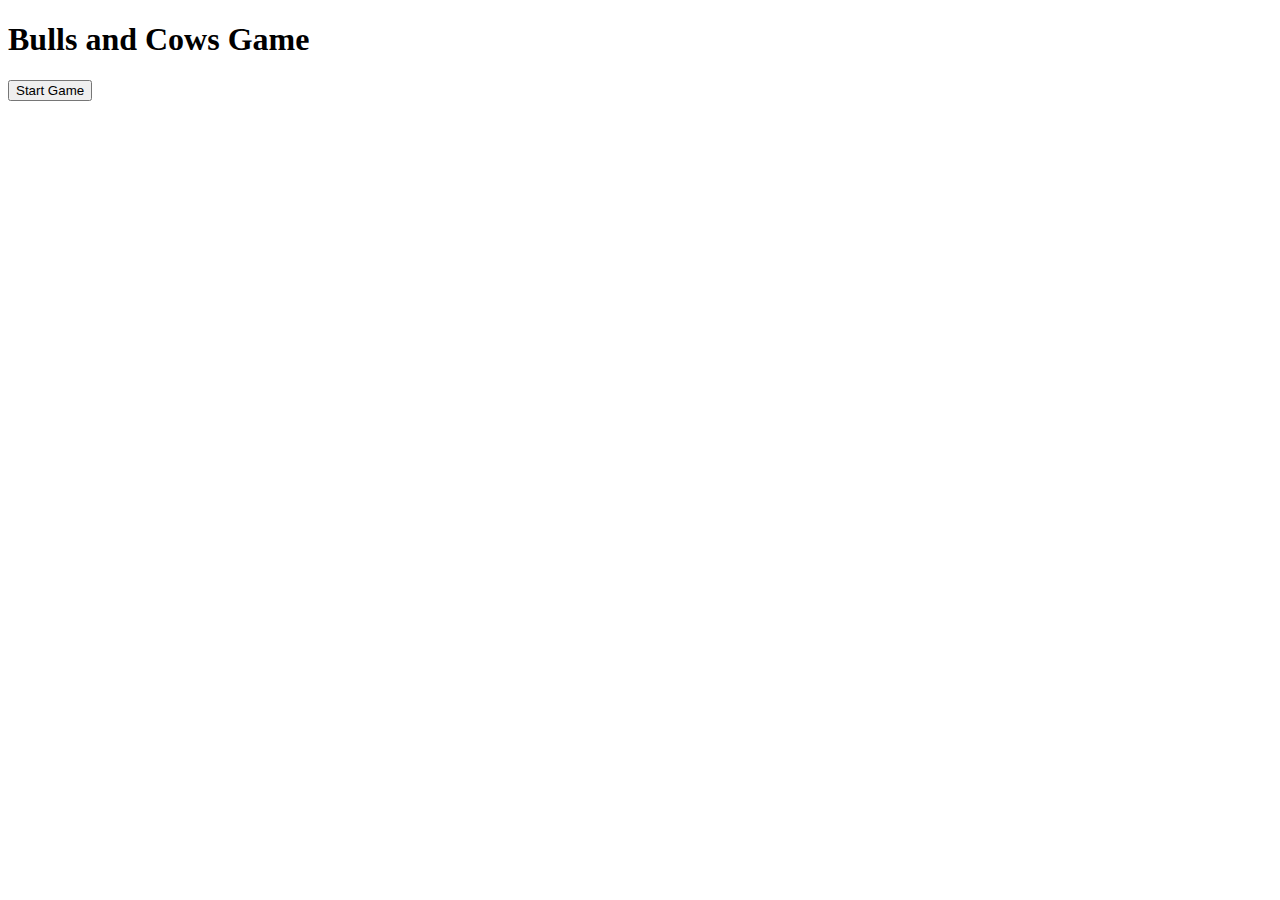
==== commit b9311e24: "Update index.html" ====
--- a/index.html
+++ b/index.html
@@ -79,6 +79,6 @@
     <button onclick="playGame()">Start Game</button>
 
 
-      <a href="Cutie.html">NONE OF MY BUSINESS</a>
+     
 </body>
 </html>
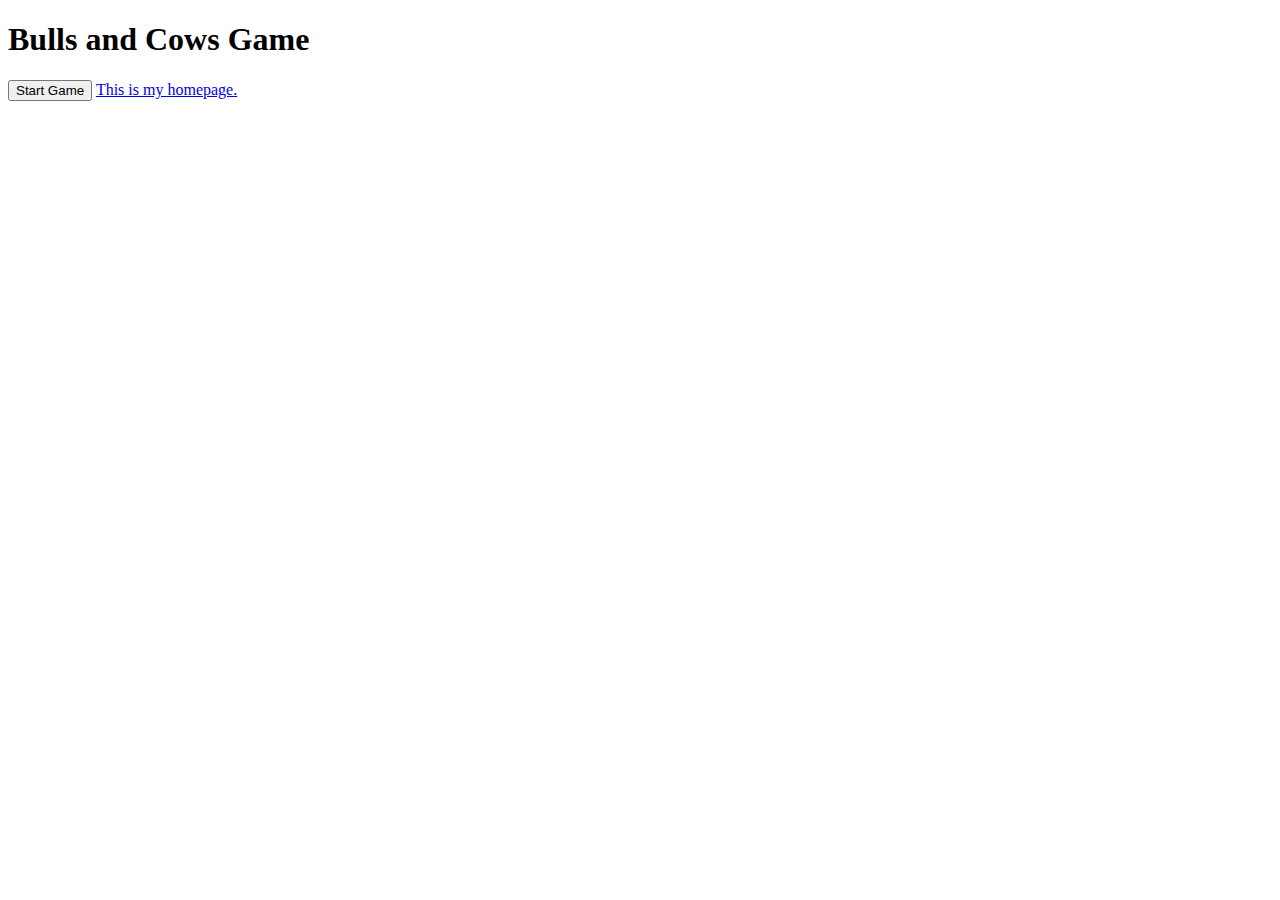
==== commit a9a4c2fa: "Update index.html" ====
--- a/index.html
+++ b/index.html
@@ -77,6 +77,8 @@
 <body>
     <h1>Bulls and Cows Game</h1>
     <button onclick="playGame()">Start Game</button>
+    
+<a href="cutie.html">This is my homepage.</a> 
 
 
      
